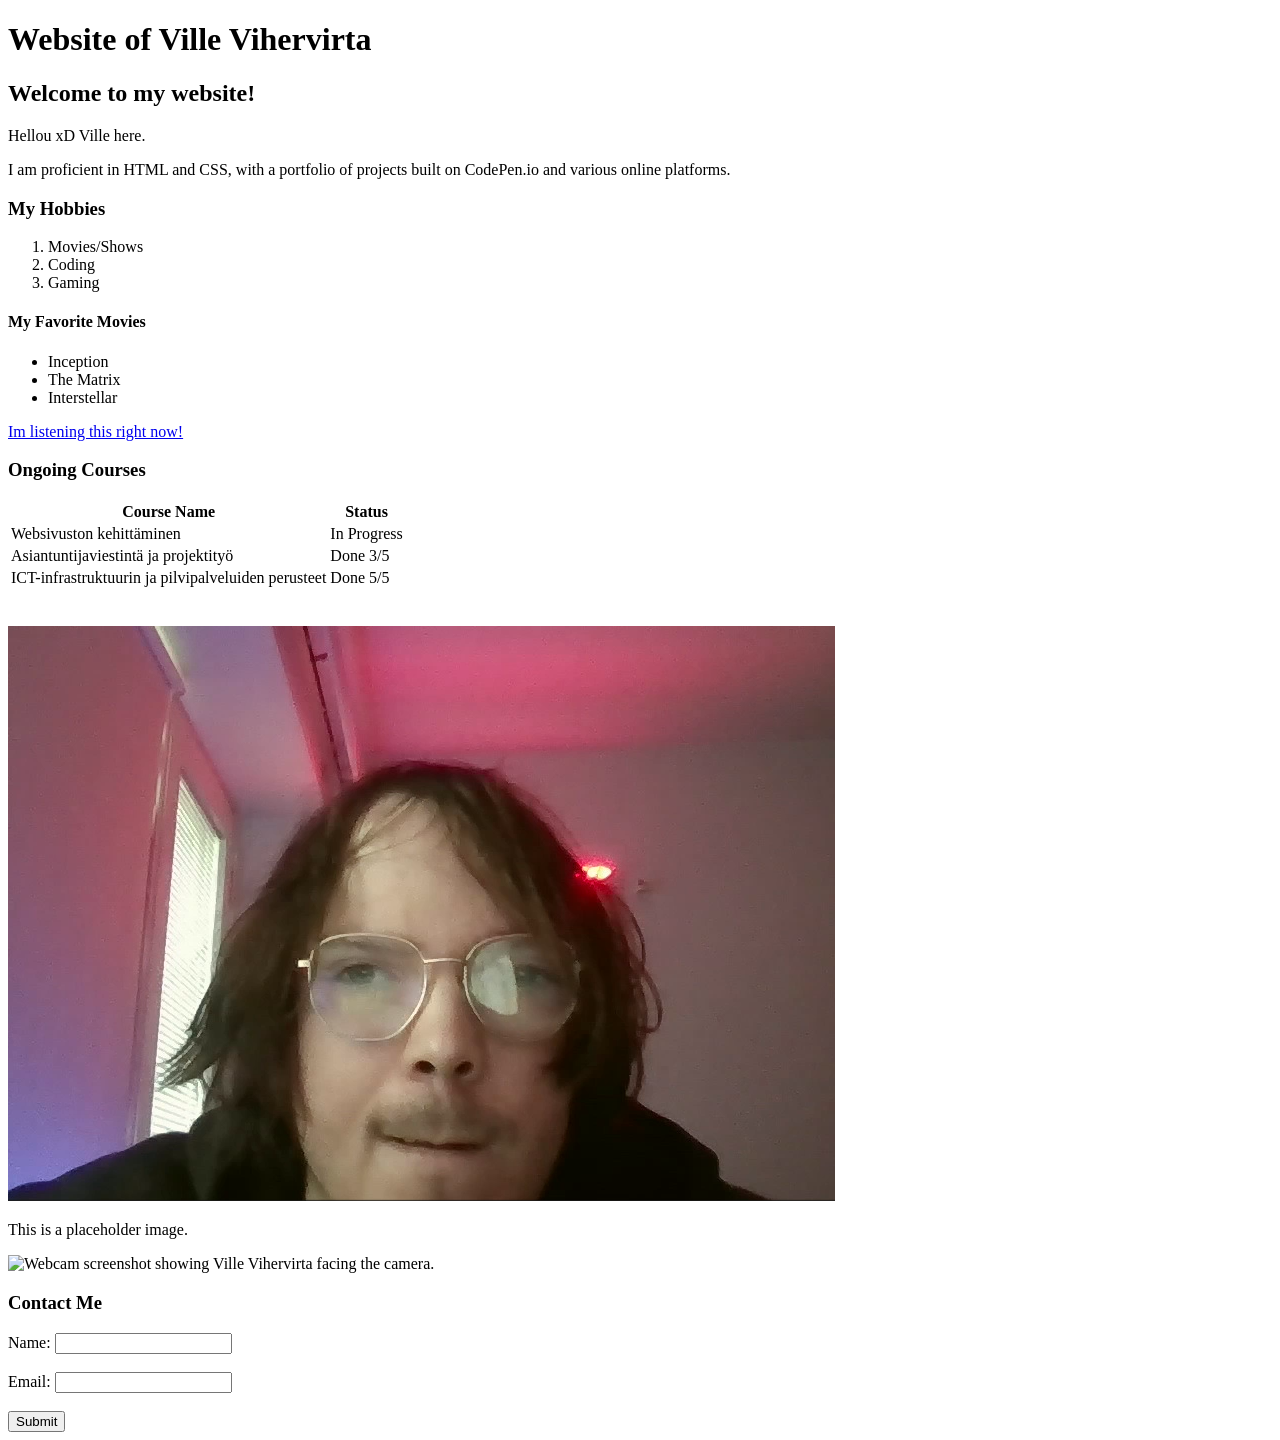
==== WS_02/index.html @ 1d87a41f "sss" ====
<!DOCTYPE html>
<html lang="en">
<head>
    <meta charset="UTF-8">
    <meta name="viewport" content="width=device-width, initial-scale=1.0">
    <title>Website of Ville.V</title>
</head>
<body>
    <h1>Website of Ville Vihervirta</h1>
    <h2>Welcome to my website!</h2>
    <p>Hellou xD Ville here.</p>
    <p>I am proficient in HTML and CSS, with a portfolio of projects built on CodePen.io and various online platforms.</p>
    <h3>My Hobbies</h3>
    <ol>
        <li>Movies/Shows</li>
        <li>Coding</li>
        <li>Gaming</li>
    </ol>
    <h4>My Favorite Movies</h4>
    <ul>
        <li>Inception</li>
        <li>The Matrix</li>
        <li>Interstellar</li>
    </ul>
    <a href="https://www.youtube.com/watch?v=p5pHyjJB5DU">Im listening this right now!</a>
     <h3>Ongoing Courses</h3>
 
     <table>
        <thead>
            <tr>
                <th>Course Name</th>
                <th>Status</th>
            </tr>
        </thead>
        <tbody>
            <tr>
                <td>Websivuston kehittäminen</td>
                <td>In Progress</td>
            </tr>
            <tr>
                <td>Asiantuntijaviestintä ja projektityö</td>
                <td>Done 3/5</td>
            </tr>
            <tr>
                <td>ICT-infrastruktuurin ja pilvipalveluiden perusteet</td>
                <td>Done 5/5</td>
            </tr>
        </tbody>
    </table>
    <br>
    <br>
  
    <img src="/WS_01/Screenshot%202026-10-27%20203504.png" alt="Webcam screenshot showing Ville Vihervirta facing the camera.">
    <p>This is a placeholder image.</p>
    <img src="https://raw.githubusercontent.com/VilleVihervirta/Website_development_syksy2026/refs/heads/main/WS_01/Screenshot%202026-10-27%20203504.png" alt="Webcam screenshot showing Ville Vihervirta facing the camera.">
    <h3>Contact Me</h3>
    <form>
    <label for="name">Name:</label>
    <input type="text" id="name" name="name"><br><br>
    <label for="email">Email:</label>
    <input type="email" id="email" name="email"><br><br>
    <input type="submit" value="Submit">
    </form>

</body>
</html>
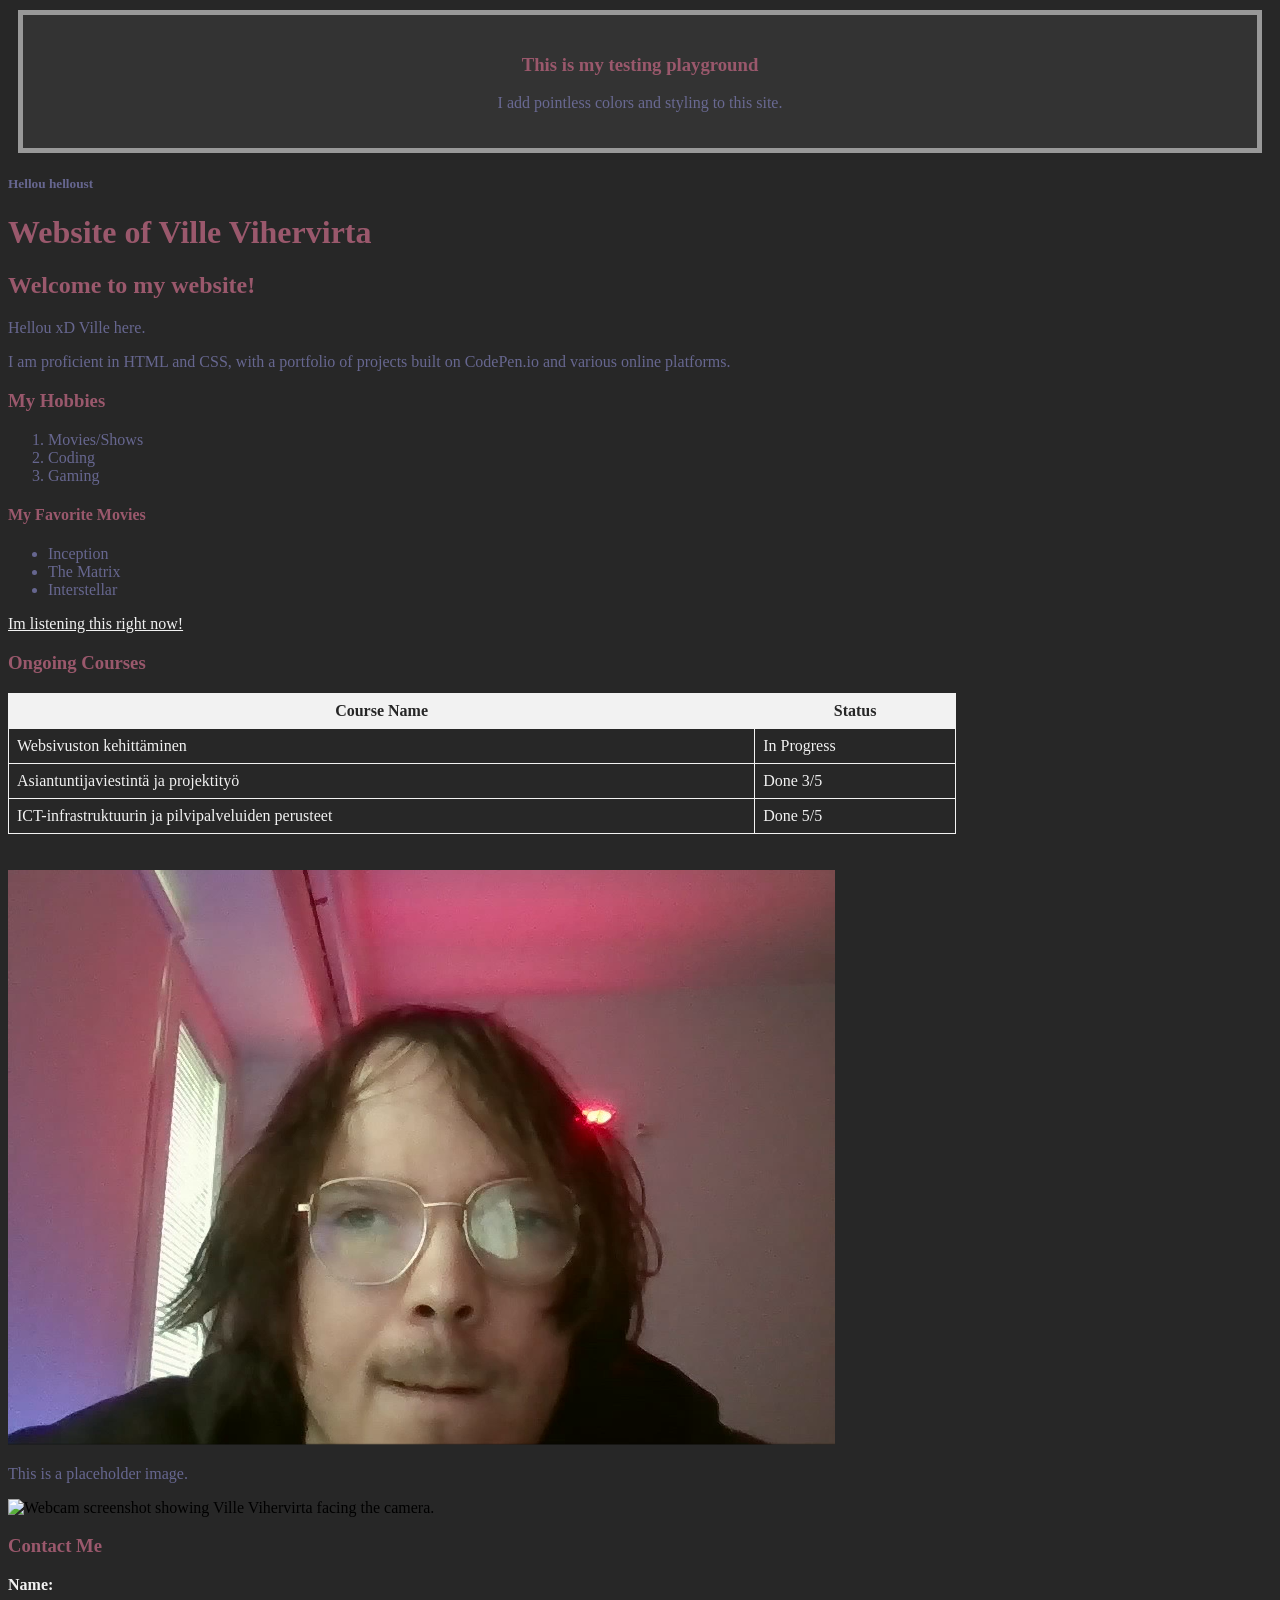
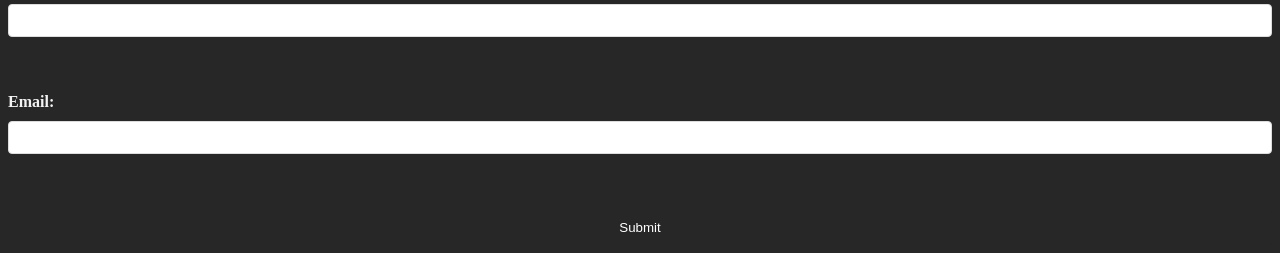
==== commit d4a1fb06: "tein css" ====
--- a/WS_02/index.html
+++ b/WS_02/index.html
@@ -4,8 +4,99 @@
     <meta charset="UTF-8">
     <meta name="viewport" content="width=device-width, initial-scale=1.0">
     <title>Website of Ville.V</title>
-</head>
+    <style>
+    h1 {
+      color: #9a586c;
+    }
+    p {
+      color: #77ac;
+    }
+    
+    body {
+      background-color: #272727;
+    }
+    
+    h1 {
+      font-size: 2em;
+    }
+    table {
+      width: 75%;
+      border-collapse: collapse;
+    }
+    
+    th, td {
+      border: 1px solid #f2f2f2;
+      padding: 8px;
+      text-align: middle;
+    }
+    
+    th {
+      background-color: #f2f2f2;
+    }
+            h2 {
+            color: #9a586c;
+          } 
+          h3 {
+            color: #9a586c;
+          }
+          h4 {
+            color: #9a586c;
+          }
+          h5 {
+            color: #9a586c;
+          }
+          table {
+            color: #f2f2f2;
+          }
+          li {
+            color: #77ac;
+          } 
+          th {
+            color: #272727;
+          }
+          a {
+            color: #f2f2f2;
+          }
+    
+    form {
+      display: flex;
+      flex-direction: column;
+      gap: 10px;
+      color: #f2f2f2;
+    }
+    
+    label {
+      font-weight: bold;
+    }
+    
+    input[type="text"], input[type="email"] {
+      padding: 8px;
+      border: 1px solid #ddd;
+      border-radius: 4px;
+    }
+    
+    input[type="submit"] {
+      background-color: #272727;
+      color: white;
+      padding: 10px;
+      border: none;
+      border-radius: 4px;
+      cursor: pointer;
+    }
+    
+    input[type="submit"]:hover {
+      background-color: #77ac;
+    }
+    
+    </style>
+    <link rel="stylesheet" href="style.css">
+    </head>
 <body>
+    <div class="content-box">
+  <h3>This is my testing playground</h3>
+  <p>I add pointless colors and styling to this site.</p>
+</div>
+    <h5 style="color: #77ac;">Hellou helloust</h5>
     <h1>Website of Ville Vihervirta</h1>
     <h2>Welcome to my website!</h2>
     <p>Hellou xD Ville here.</p>
@@ -24,7 +115,6 @@
     </ul>
     <a href="https://www.youtube.com/watch?v=p5pHyjJB5DU">Im listening this right now!</a>
      <h3>Ongoing Courses</h3>
- 
      <table>
         <thead>
             <tr>
@@ -49,7 +139,6 @@
     </table>
     <br>
     <br>
-  
     <img src="/WS_01/Screenshot%202026-10-27%20203504.png" alt="Webcam screenshot showing Ville Vihervirta facing the camera.">
     <p>This is a placeholder image.</p>
     <img src="https://raw.githubusercontent.com/VilleVihervirta/Website_development_syksy2026/refs/heads/main/WS_01/Screenshot%202026-10-27%20203504.png" alt="Webcam screenshot showing Ville Vihervirta facing the camera.">
@@ -61,6 +150,5 @@
     <input type="email" id="email" name="email"><br><br>
     <input type="submit" value="Submit">
     </form>
-
 </body>
 </html>
--- a/WS_02/style.css
+++ b/WS_02/style.css
@@ -0,0 +1,7 @@
+        .content-box {
+          padding: 20px;
+          margin: 10px;
+          background-color: #333333;
+          border: 5px solid #999999;
+          text-align: center;
+        }
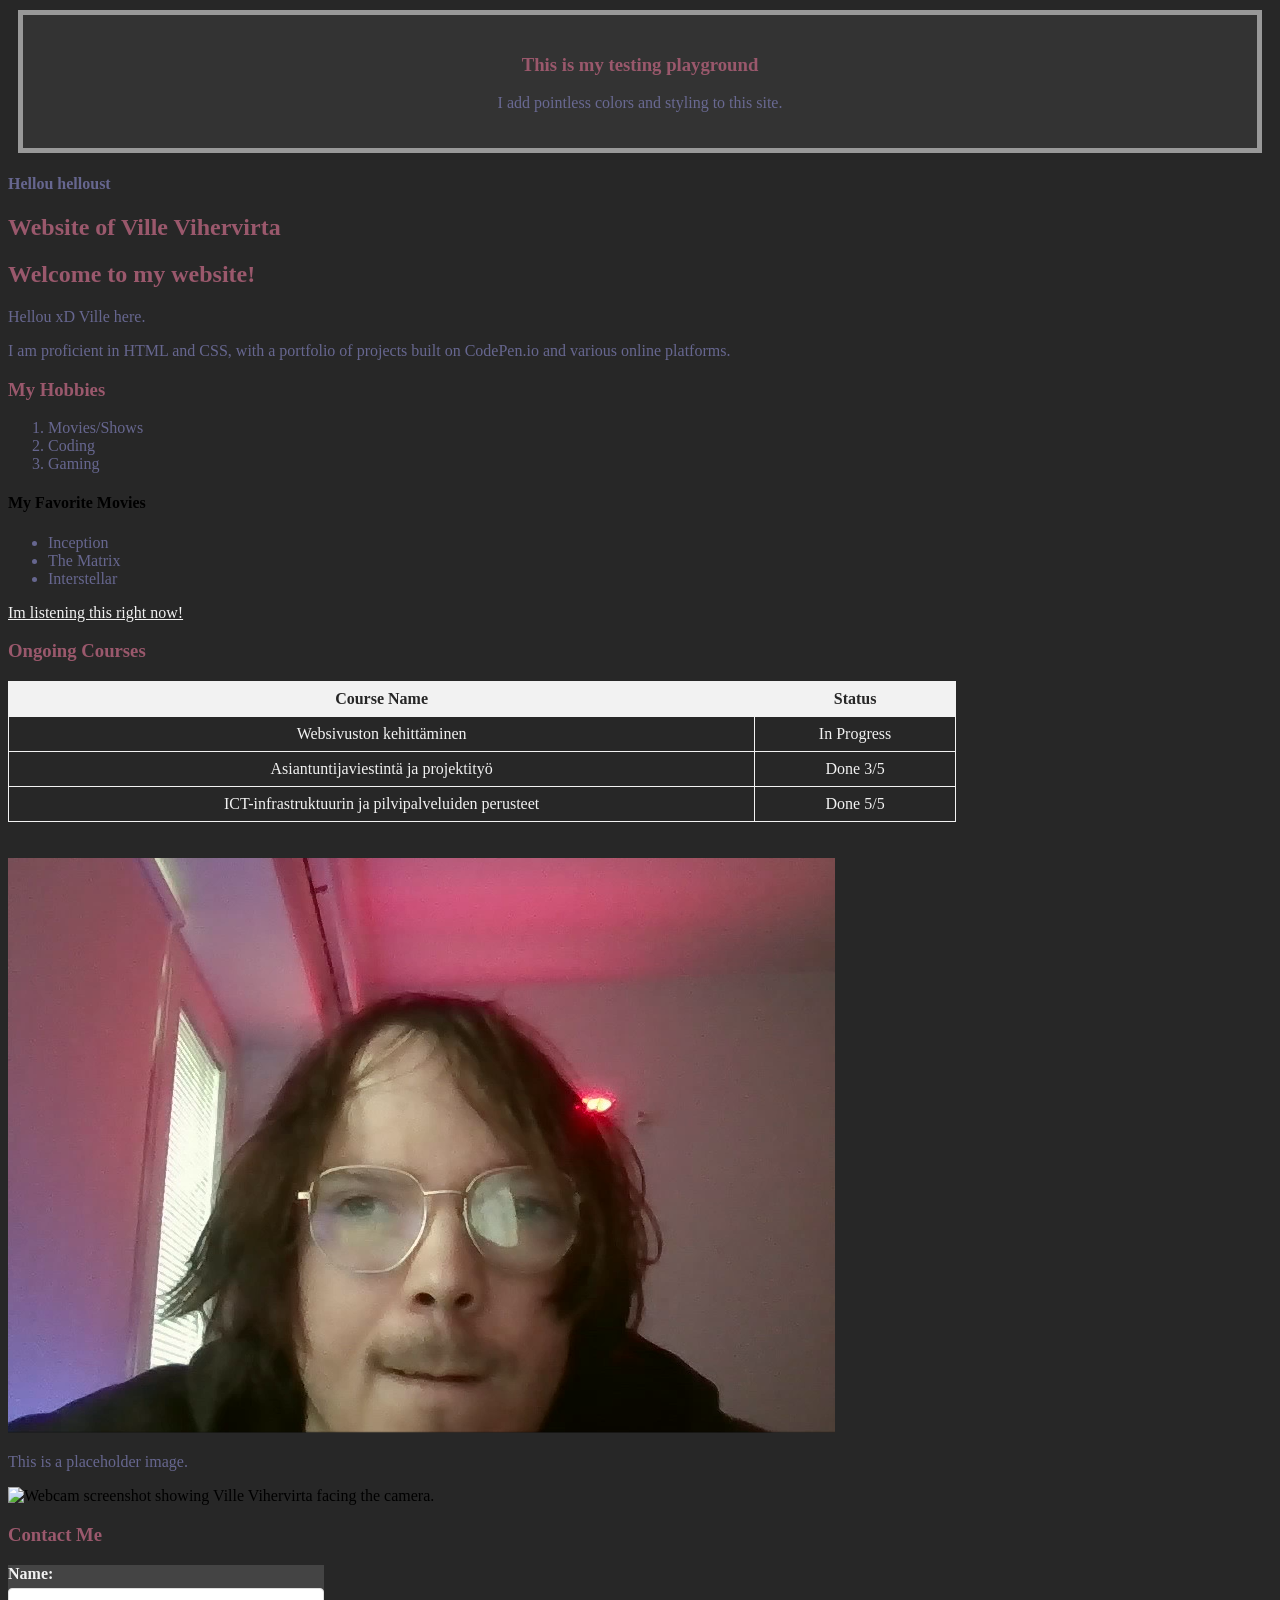
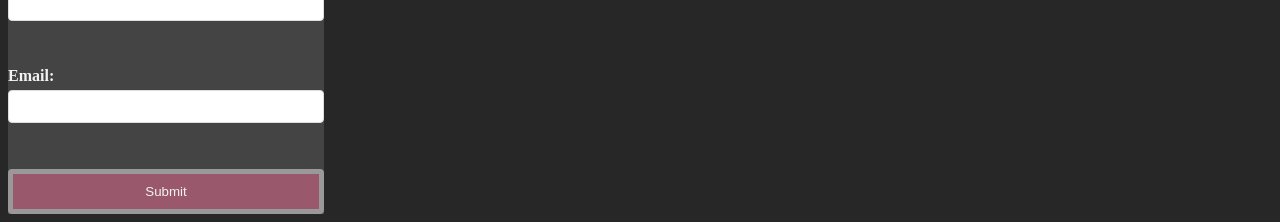
==== commit 11a13ac4: "vikat css muutokset" ====
--- a/WS_02/index.html
+++ b/WS_02/index.html
@@ -7,87 +7,71 @@
     <style>
     h1 {
       color: #9a586c;
+      font-size: 24px;
     }
     p {
       color: #77ac;
     }
-    
-    body {
+     body {
       background-color: #272727;
-    }
-    
-    h1 {
-      font-size: 2em;
     }
     table {
       width: 75%;
       border-collapse: collapse;
     }
-    
-    th, td {
+     th, td {
       border: 1px solid #f2f2f2;
       padding: 8px;
-      text-align: middle;
+      text-align: center;
     }
-    
     th {
       background-color: #f2f2f2;
     }
-            h2 {
-            color: #9a586c;
-          } 
-          h3 {
-            color: #9a586c;
-          }
-          h4 {
-            color: #9a586c;
-          }
-          h5 {
-            color: #9a586c;
-          }
-          table {
-            color: #f2f2f2;
-          }
-          li {
-            color: #77ac;
-          } 
-          th {
-            color: #272727;
-          }
-          a {
-            color: #f2f2f2;
-          }
-    
+    h2 {
+        color: #9a586c;
+        } 
+    h3 {
+        color: #9a586c;
+        }
+    table {
+        color: #f2f2f2;
+        }
+    li {
+        color: #77ac;
+        } 
+    th {
+        color: #272727;
+        }
+    a {
+        color: #f2f2f2;
+          }   
     form {
       display: flex;
       flex-direction: column;
-      gap: 10px;
+      gap: 5px;
       color: #f2f2f2;
-    }
-    
+      background-color: #444444;
+      width: 25%;
+    }  
     label {
       font-weight: bold;
-    }
-    
+    } 
     input[type="text"], input[type="email"] {
       padding: 8px;
       border: 1px solid #ddd;
       border-radius: 4px;
     }
-    
     input[type="submit"] {
-      background-color: #272727;
-      color: white;
+      background-color: #9a586c;
+      color: #f2f2f2;
       padding: 10px;
-      border: none;
+      border: 5px solid #999999;
       border-radius: 4px;
       cursor: pointer;
     }
-    
     input[type="submit"]:hover {
       background-color: #77ac;
     }
-    
     </style>
     <link rel="stylesheet" href="style.css">
     </head>
@@ -96,7 +80,7 @@
   <h3>This is my testing playground</h3>
   <p>I add pointless colors and styling to this site.</p>
 </div>
-    <h5 style="color: #77ac;">Hellou helloust</h5>
+    <h4 style="color: #77ac;">Hellou helloust</h4>
     <h1>Website of Ville Vihervirta</h1>
     <h2>Welcome to my website!</h2>
     <p>Hellou xD Ville here.</p>
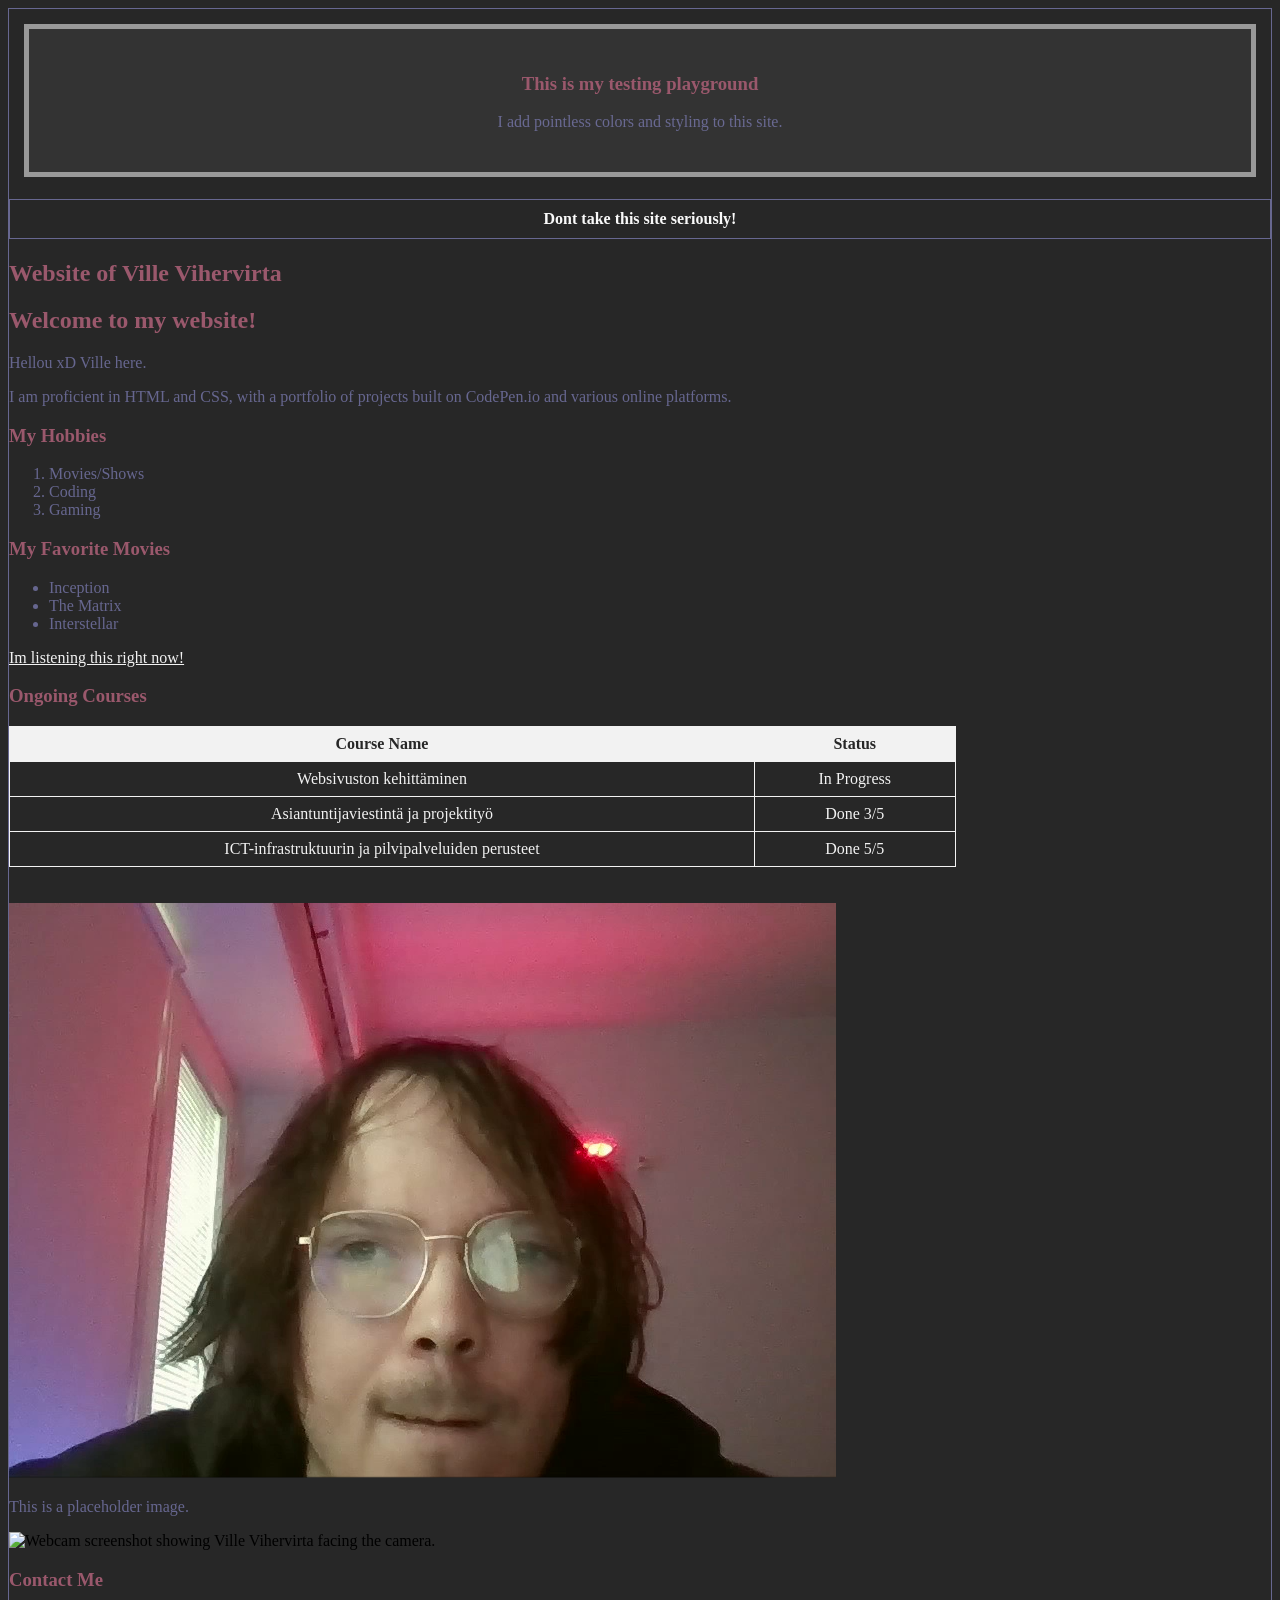
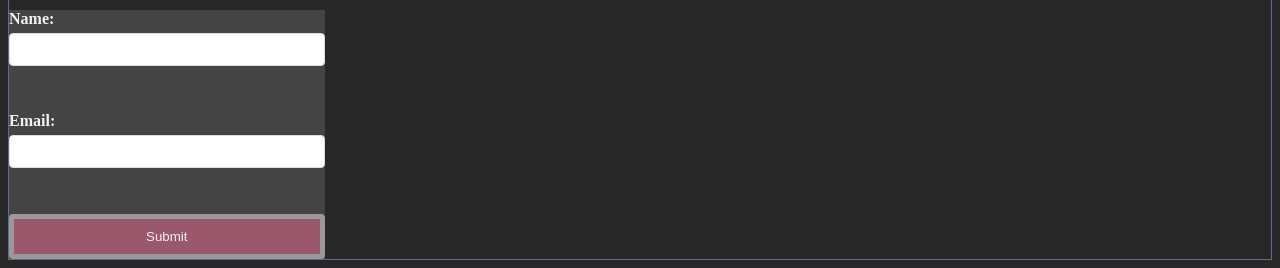
==== commit 33eb8518: "vikat css korjaukset" ====
--- a/WS_02/index.html
+++ b/WS_02/index.html
@@ -11,9 +11,11 @@
     }
     p {
       color: #77ac;
+      font-size: 16px;
     }
      body {
       background-color: #272727;
+      border: 1px solid #77ac;
     }
     table {
       width: 75%;
@@ -80,7 +82,7 @@
   <h3>This is my testing playground</h3>
   <p>I add pointless colors and styling to this site.</p>
 </div>
-    <h4 style="color: #77ac;">Hellou helloust</h4>
+    <h4 style="color: #f9f9f9; text-align: center; border: 1px solid #77ac; padding: 10px;">Dont take this site seriously!</h4>
     <h1>Website of Ville Vihervirta</h1>
     <h2>Welcome to my website!</h2>
     <p>Hellou xD Ville here.</p>
@@ -91,7 +93,7 @@
         <li>Coding</li>
         <li>Gaming</li>
     </ol>
-    <h4>My Favorite Movies</h4>
+    <h3>My Favorite Movies</h3>
     <ul>
         <li>Inception</li>
         <li>The Matrix</li>
--- a/WS_02/style.css
+++ b/WS_02/style.css
@@ -1,6 +1,6 @@
         .content-box {
-          padding: 20px;
-          margin: 10px;
+          padding: 25px;
+          margin: 15px;
           background-color: #333333;
           border: 5px solid #999999;
           text-align: center;
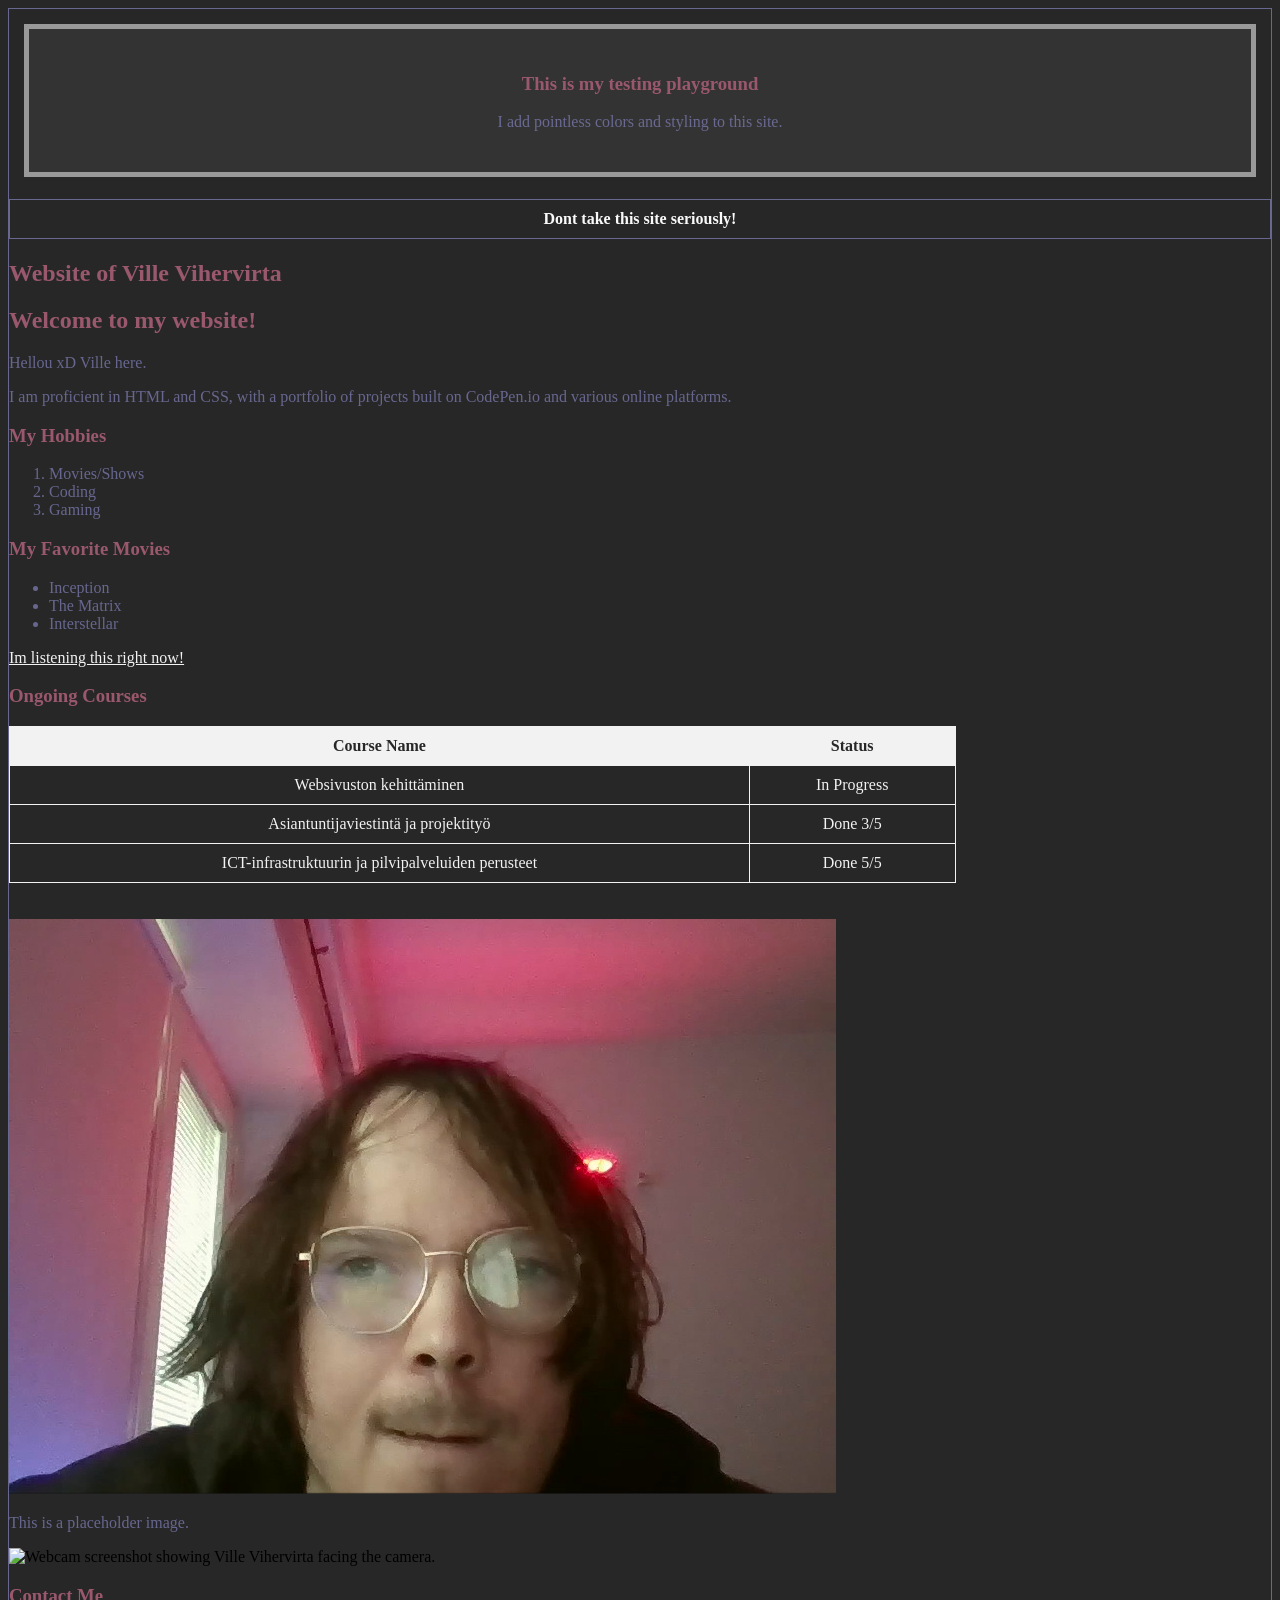
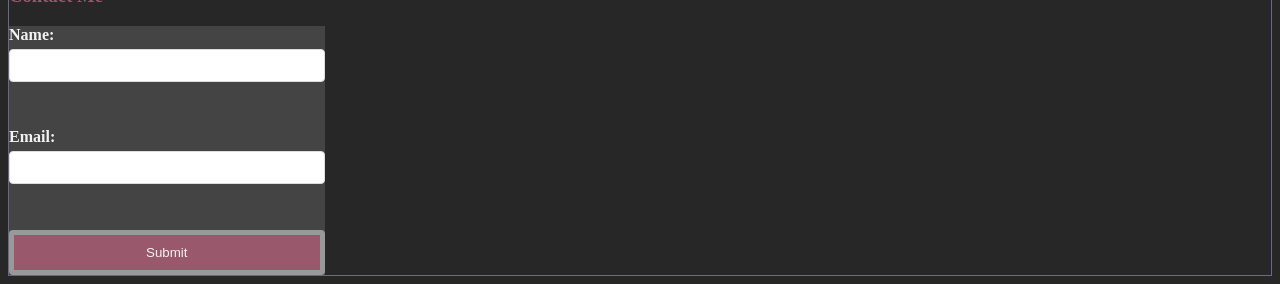
==== commit 485ab43f: "vikat stylekorjaukset" ====
--- a/WS_02/index.html
+++ b/WS_02/index.html
@@ -20,14 +20,16 @@
     table {
       width: 75%;
       border-collapse: collapse;
+      color: #f2f2f2;
     }
      th, td {
       border: 1px solid #f2f2f2;
-      padding: 8px;
+      padding: 10px;
       text-align: center;
     }
     th {
       background-color: #f2f2f2;
+      color: #272727;
     }
     h2 {
         color: #9a586c;
@@ -35,14 +37,8 @@
     h3 {
         color: #9a586c;
         }
-    table {
-        color: #f2f2f2;
-        }
     li {
         color: #77ac;
-        } 
-    th {
-        color: #272727;
         }
     a {
         color: #f2f2f2;
